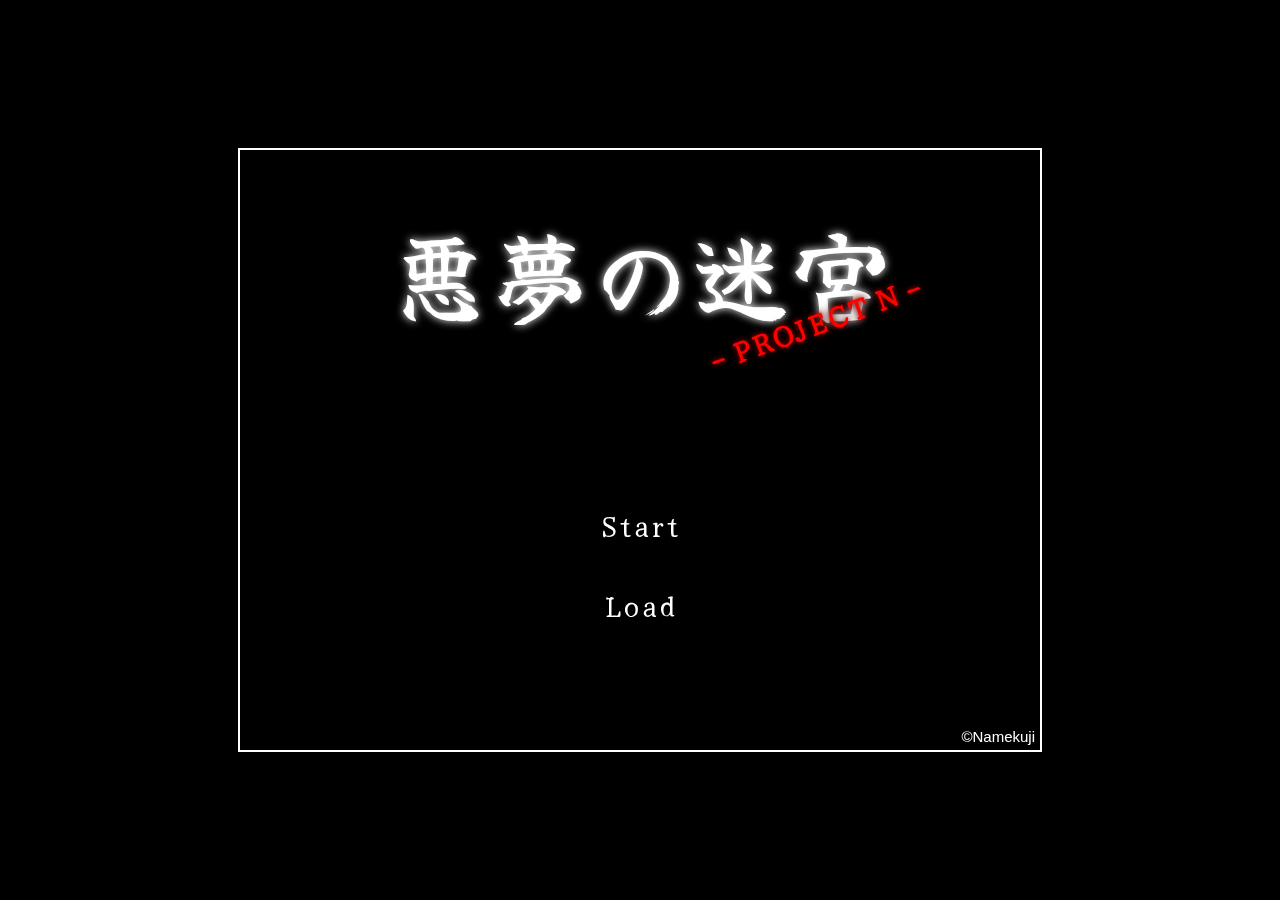
==== play.html @ 33cf5426 "new file:   css/index.css 	modified:   css/style.css 	modified:   index.html 	modified:   js/game.js" ====
<!DOCTYPE html>
<html>

<head>
    <title>
        PROJECT N
    </title>
    <link rel="preconnect" href="https://fonts.googleapis.com">
    <link rel="preconnect" href="https://fonts.gstatic.com" crossorigin>
    <link href="https://fonts.googleapis.com/css2?family=Yuji+Syuku&display=swap" rel="stylesheet">
</head>

<body>
    <div id="game">
    </div>
    <script src="./js/main.js"></script>
    <script src="./js/game.js"></script>
    <link rel="stylesheet" href="./css/style.css">
</body>

</html>
---- css/style.css ----
*,
* * {
    font-family: 'Yuji Syuku', serif;
    cursor: default;
}

body {
    background-color: black;
    color: white;
}

#game {
    border: 2px solid;
    height: 600px;
    width: 800px;
    position: fixed;
    left: 50%;
    top: 50%;
    transform: translate(-50%, -50%);
}

#gameTitle {
    font-size: 100px;
    left: 50%;
    white-space: nowrap;
    transform: translateX(-50%);
    position: absolute;
    top: 50px;
    text-shadow: 0 0 8px white;
}

#gameTitleSub {
    font-size: 30px;
    left: calc(50% + 175px);
    white-space: nowrap;
    transform: translate(-50%) rotateZ(-20deg);
    position: absolute;
    top: 150px;
    color: red;
    font-weight: bolder;
    text-shadow: 0 0 10px black, 0 0 5px red;
}


.btn {
    background: transparent;
    color: white;
    font-size: 30px;
    transform: translate(-50%, -50%);
    border: unset;
}

#startBtn {
    left: 50%;
    bottom: 180px;
    position: absolute;
    transition: .5s;
    border-radius: 10px;

}

#loadBtn {
    left: 50%;
    bottom: 100px;
    position: absolute;
    transition: .5s;
    border-radius: 10px;

}

#loadBtn:hover,
#startBtn:hover {
    border-left: 5px solid;
    border-right: 5px solid;
    padding-left: 30px;
    padding-right: 30px;
    transition: .5s;
}

#charaSelectTitle {
    color: white;
    font-size: 50px;
    left: 50%;
    position: absolute;
    transform: translate(-50%, -50%);
    white-space: nowrap;
    top: 60px;
}

.charaSelectBtn {
    background: #0000;
    color: #fff;
    position: absolute;
    font-size: 30px;
    border: 2px solid white;
    width: 150px;
    height: 60px;
    display: flex;
    justify-content: center;
    align-content: center;
}

#charaSelect1 {
    bottom: 200px;
    left: 100px;
    transform: translateX(-50%);
}

#charaSelect2 {
    bottom: 200px;
    left: 300px;
    transform: translateX(-50%);
}

#charaSelect3 {
    bottom: 200px;
    right: 300px;
    transform: translateX(50%);
}

#charaSelect4 {
    bottom: 200px;
    right: 100px;
    transform: translateX(50%);
}

.charaSelectBtn:hover {
    text-shadow: 0 0 2px white;
    box-shadow: 0 0 5px white;
}

#chExpl {
    display: flex;
    flex-direction: column;
    position: absolute;
    bottom: 30px;
    width: 600px;
    height: 100px;
    border: 2px solid white;
    left: 50%;
    transform: translateX(-50%);
    padding: 10px;
}

#className {
    font-size: 30px;
}

#explText {
    margin-left: 20px;
}

#hiddenMessage {
    font-size: 10px;
    color: transparent;
}

#cMark {
    font-size: 15px;
    font-family: sans-serif;
    right: 5px;
    bottom: 5px;
    position: absolute;
}
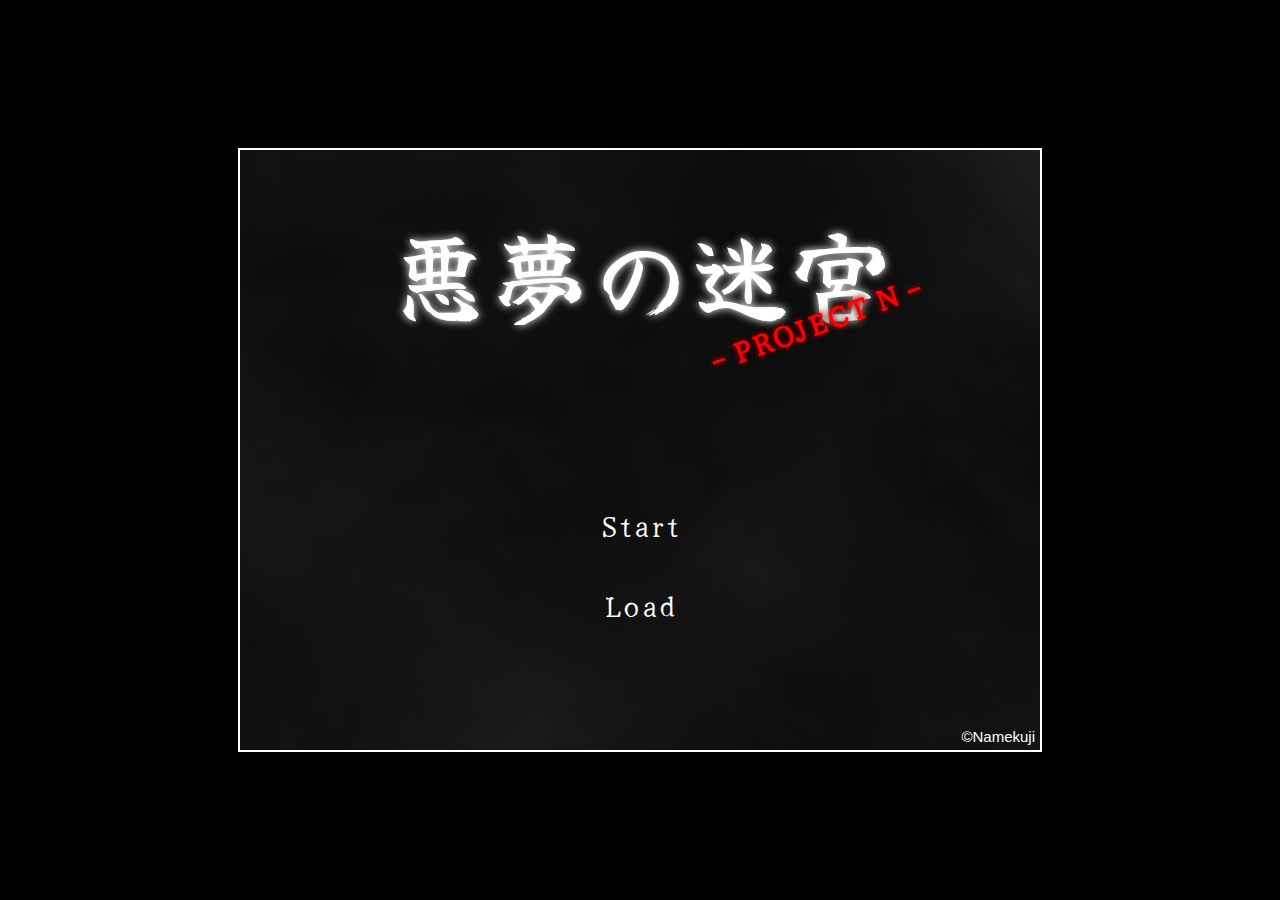
==== commit 57ccd5d5: "背景画像を追加" ====
--- a/play.html
+++ b/play.html
@@ -3,7 +3,7 @@
 
 <head>
     <title>
-        PROJECT N
+        悪夢の迷宮 - v0.1
     </title>
     <link rel="preconnect" href="https://fonts.googleapis.com">
     <link rel="preconnect" href="https://fonts.gstatic.com" crossorigin>
--- a/css/style.css
+++ b/css/style.css
@@ -17,6 +17,8 @@
     left: 50%;
     top: 50%;
     transform: translate(-50%, -50%);
+    background: url(/img/bg/bg_fog_1.png) #222;
+    background-size: cover;
 }
 
 #gameTitle {
